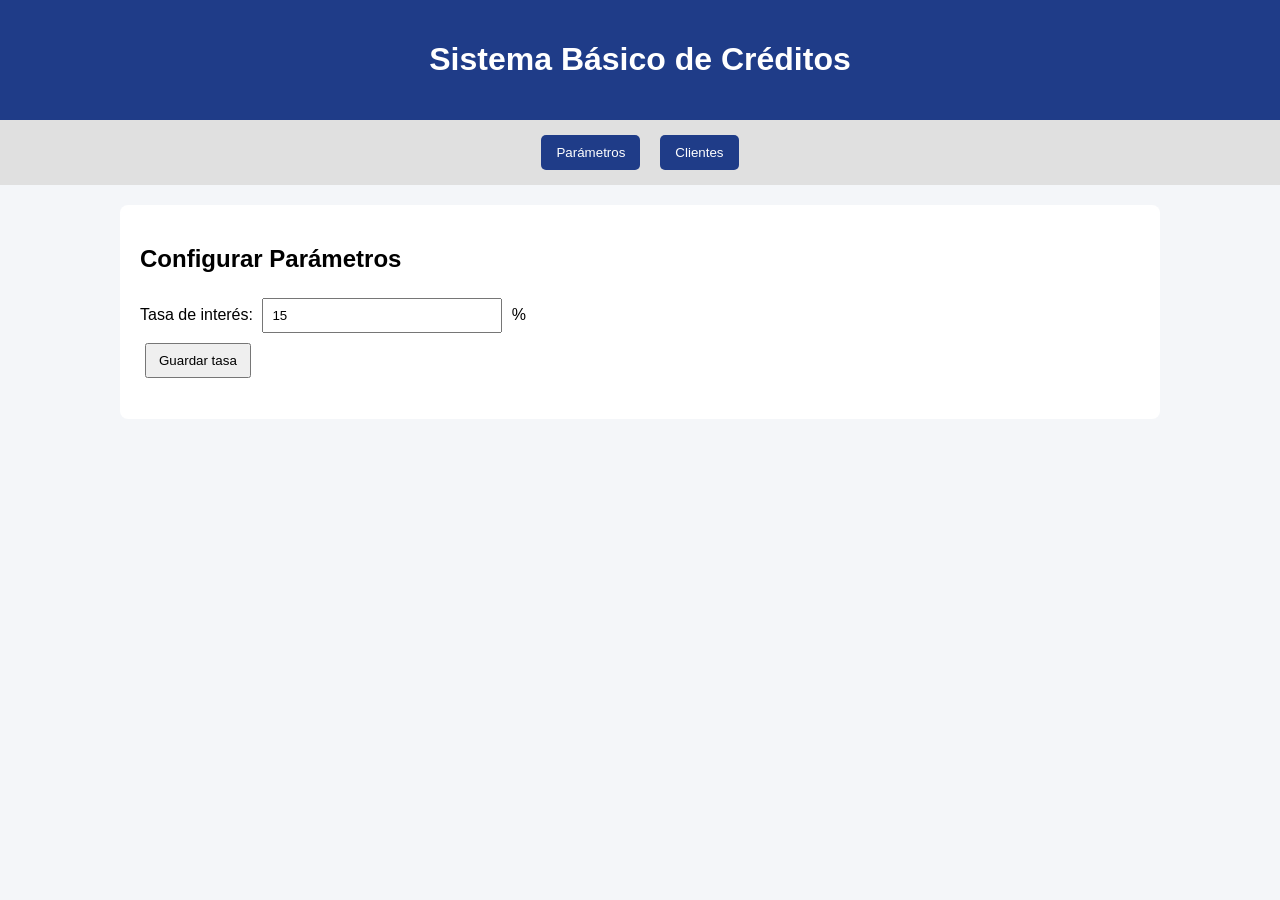
==== simulador_completo.html @ dd63d743 "Implementa navegación entre secciones y validación de tasa usando utilitarios" ====
<!DOCTYPE html>
<html lang="es">
<head>
  <meta charset="UTF-8">
  <title>Sistema de Créditos</title>
</head>
<body>

<header>
  <h1>Sistema Básico de Créditos</h1>
  <link rel="stylesheet" href="simulador_completo.css">
</header>

<nav>
  <button onclick="mostrarSeccion('parametros')">Parámetros</button>
  <button onclick="mostrarSeccion('clientes')">Clientes</button>
</nav>

<section class="activa" id="parametros">
  <h2>Configurar Parámetros</h2>

  <label for="tasaInteres">Tasa de interés:</label>
  <input type="number" id="tasaInteres" min="10" max="20" value="15">
  <span>%</span>

  <br>
  <button onclick="guardarTasa()">Guardar tasa</button>

  <p id="mensajeTasa"></p>
</section>

<section id="clientes">
  <h2>Registro de Clientes</h2>

  <input type="text" >
  <input type="text" >
  <input type="text" >
  <input type="number" >
  <input type="number" >

  <br>

  <button >Guardar cliente</button>
  <button >Limpiar</button>

  <table>
    <thead>
      <tr>
        <th>Cédula</th>
        <th>Nombre</th>
        <th>Apellido</th>
        <th>Ingresos</th>
        <th>Egresos</th>
        <th>Acciones</th>
      </tr>
    </thead>
    <tbody id="tablaClientes">
       <tr>
          <td>1712345678</td>
          <td>Juan</td>
          <td>Pérez</td>
          <td>1200</td>
          <td>500</td>
          <td>
            <button>Actualizar</button>
            <button>Eliminar</button>
          </td>
        </tr>
        <tr>
          <td>1723456789</td>
          <td>María</td>
          <td>Gómez</td>
          <td>1500</td>
          <td>600</td>
          <td>
            <button>Actualizar</button>
            <button>Eliminar</button>
          </td>
        </tr>
        <tr>
          <td>1734567890</td>
          <td>Carlos</td>
          <td>Ramírez</td>
          <td>900</td>
          <td>350</td>
          <td>
            <button>Actualizar</button>
            <button>Eliminar</button>
          </td>
        </tr>
    </tbody>
  </table>
</section>


<script src="utilitarios.js"></script>
<script src="simulador_completo.js"></script>
</body>
</html>
---- simulador_completo.css ----
body {
      font-family: Arial, sans-serif;
      background: #f4f6f9;
      margin: 0;
      padding: 0;
    }

    header {
      background: #1f3c88;
      color: white;
      padding: 20px;
      text-align: center;
    }

    nav {
      display: flex;
      justify-content: center;
      background: #e0e0e0;
      padding: 10px;
      gap: 10px;
      flex-wrap: wrap;
    }

    nav button {
      padding: 10px 15px;
      border: none;
      background: #1f3c88;
      color: white;
      cursor: pointer;
      border-radius: 5px;
    }

    nav button:hover {
      background: #14275c;
    }

    section {
      display: none;
      padding: 20px;
      max-width: 1000px;
      margin: auto;
      background: white;
      margin-top: 20px;
      border-radius: 8px;
    }

    section.activa {
      display: block;
    }

    input, select {
      padding: 8px;
      margin: 5px;
      width: 220px;
    }

    button {
      padding: 8px 12px;
      margin: 5px;
      cursor: pointer;
    }

    table {
      width: 100%;
      border-collapse: collapse;
      margin-top: 15px;
    }

    th, td {
      border: 1px solid #ccc;
      padding: 8px;
      text-align: center;
    }

    th {
      background: #1f3c88;
      color: white;
    }

    .aprobado {
      background: #d4edda;
      color: #155724;
      padding: 15px;
      border-radius: 5px;
      font-weight: bold;
      margin-top: 15px;
    }

    .rechazado {
      background: #f8d7da;
      color: #721c24;
      padding: 15px;
      border-radius: 5px;
      font-weight: bold;
      margin-top: 15px;
    }

    .card {
      background: #f1f1f1;
      padding: 15px;
      border-radius: 5px;
      margin-top: 10px;
    }
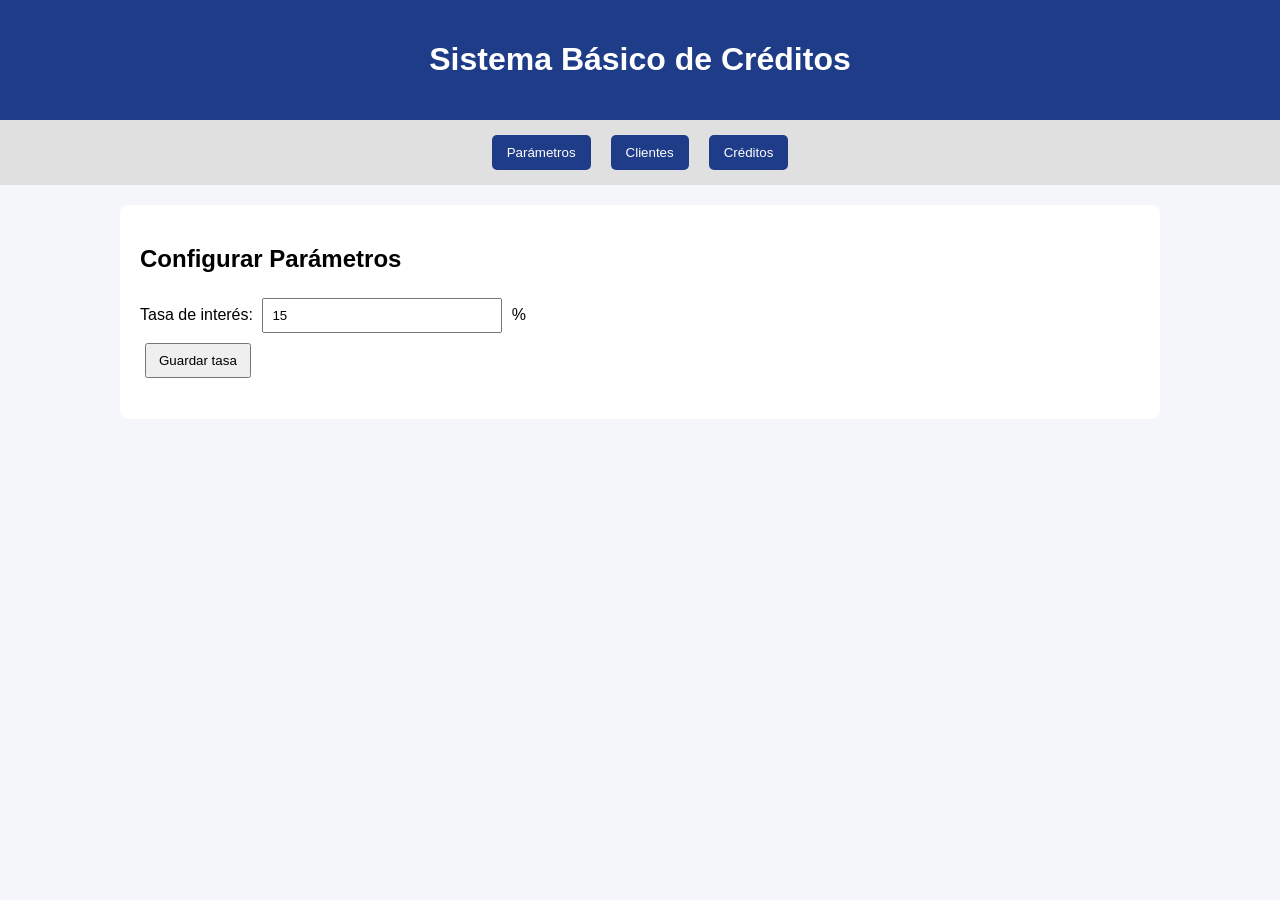
==== commit 5c565e1f: "agregar sección Créditos con búsqueda por cédula, cálculo de cuotas y evaluación de aprobación" ====
--- a/simulador_completo.html
+++ b/simulador_completo.html
@@ -2,98 +2,126 @@
 <html lang="es">
 <head>
   <meta charset="UTF-8">
+  <meta name="viewport" content="width=device-width, initial-scale=1.0">
   <title>Sistema de Créditos</title>
+  <link rel="stylesheet" href="simulador_completo.css">
 </head>
 <body>
 
-<header>
-  <h1>Sistema Básico de Créditos</h1>
-  <link rel="stylesheet" href="simulador_completo.css">
-</header>
+  <header>
+    <h1>Sistema Básico de Créditos</h1>
+  </header>
 
-<nav>
-  <button onclick="mostrarSeccion('parametros')">Parámetros</button>
-  <button onclick="mostrarSeccion('clientes')">Clientes</button>
-</nav>
+  <nav>
+    <button onclick="mostrarSeccion('parametros')">
+      Parámetros
+    </button>
+    <button onclick="mostrarSeccion('clientes')">
+      Clientes
+    </button>
+    <button onclick="mostrarSeccion('creditos')">Créditos</button>
+  </nav>
 
-<section class="activa" id="parametros">
-  <h2>Configurar Parámetros</h2>
+  <section class="activa" id="parametros">
+    <h2>Configurar Parámetros</h2>
 
-  <label for="tasaInteres">Tasa de interés:</label>
-  <input type="number" id="tasaInteres" min="10" max="20" value="15">
-  <span>%</span>
+    <label for="tasaInteres">Tasa de interés:</label>
+    <input
+      type="number"
+      id="tasaInteres"
+      min="10"
+      max="20"
+      value="15"
+    >
+    <span>%</span>
 
-  <br>
-  <button onclick="guardarTasa()">Guardar tasa</button>
+    <br>
 
-  <p id="mensajeTasa"></p>
-</section>
+    <button onclick="guardarTasa()">Guardar tasa</button>
 
-<section id="clientes">
-  <h2>Registro de Clientes</h2>
+    <p id="mensajeTasa"></p>
+  </section>
 
-  <input type="text" >
-  <input type="text" >
-  <input type="text" >
-  <input type="number" >
-  <input type="number" >
+  <section id="clientes">
+    <h2>Registro de Clientes</h2>
+
+    <input
+      type="text"
+      id="cedula"
+      placeholder="Cédula: 1712345678"
+    >
+
+    <input
+      type="text"
+      id="nombre"
+      placeholder="Nombre: Juan"
+    >
+
+    <input
+      type="text"
+      id="apellido"
+      placeholder="Apellido: Pérez"
+    >
+
+    <input
+      type="number"
+      id="ingresos"
+      placeholder="Ingresos: 1200"
+    >
+
+    <input
+      type="number"
+      id="egresos"
+      placeholder="Egresos: 500"
+    >
+
+    <br>
+
+    <button onclick="guardarCliente()">Guardar cliente</button>
+    <button onclick="limpiar()">Limpiar</button>
+
+    <table>
+      <thead>
+        <tr>
+          <th>Cédula</th>
+          <th>Nombre</th>
+          <th>Apellido</th>
+          <th>Ingresos</th>
+          <th>Egresos</th>
+          <th>Acciones</th>
+        </tr>
+      </thead>
+      <tbody id="tablaClientes"></tbody>
+    </table>
+  </section>
+
+<section id="creditos">
+  <h2>Solicitar Crédito</h2>
+
+  <label for="buscarCedulaCredito">Cédula del cliente:</label>
+  <input type="text" id="buscarCedulaCredito" oninput="limpiarBusquedaCredito()">
+  <button onclick="buscarClienteCredito()">Buscar cliente</button>
+
+  <div id="datosClienteCredito" class="card"></div>
+
+  <label for="montoCredito">Monto del crédito ($):</label>
+  <input type="number" id="montoCredito" min="0.01" step="0.01" oninput="limpiarResultadoCredito()">
+  <label for="plazoCredito">Plazo (meses):</label>
+  <input type="number" id="plazoCredito" min="1" step="1" oninput="limpiarResultadoCredito()">
 
   <br>
 
-  <button >Guardar cliente</button>
-  <button >Limpiar</button>
+  <button onclick="calcularCredito()">Calcular crédito</button>
 
-  <table>
-    <thead>
-      <tr>
-        <th>Cédula</th>
-        <th>Nombre</th>
-        <th>Apellido</th>
-        <th>Ingresos</th>
-        <th>Egresos</th>
-        <th>Acciones</th>
-      </tr>
-    </thead>
-    <tbody id="tablaClientes">
-       <tr>
-          <td>1712345678</td>
-          <td>Juan</td>
-          <td>Pérez</td>
-          <td>1200</td>
-          <td>500</td>
-          <td>
-            <button>Actualizar</button>
-            <button>Eliminar</button>
-          </td>
-        </tr>
-        <tr>
-          <td>1723456789</td>
-          <td>María</td>
-          <td>Gómez</td>
-          <td>1500</td>
-          <td>600</td>
-          <td>
-            <button>Actualizar</button>
-            <button>Eliminar</button>
-          </td>
-        </tr>
-        <tr>
-          <td>1734567890</td>
-          <td>Carlos</td>
-          <td>Ramírez</td>
-          <td>900</td>
-          <td>350</td>
-          <td>
-            <button>Actualizar</button>
-            <button>Eliminar</button>
-          </td>
-        </tr>
-    </tbody>
-  </table>
+  <div id="resultadoCredito" aria-live="polite"></div>
+
+  <button id="btnSolicitarCredito" onclick="solicitarCredito()" disabled>
+    Solicitar crédito
+  </button>
 </section>
 
+  <script src="utilitarios.js"></script>
+  <script src="simulador_completo.js"></script>
 
-<script src="utilitarios.js"></script>
-<script src="simulador_completo.js"></script>
 </body>
-</html>+</html>
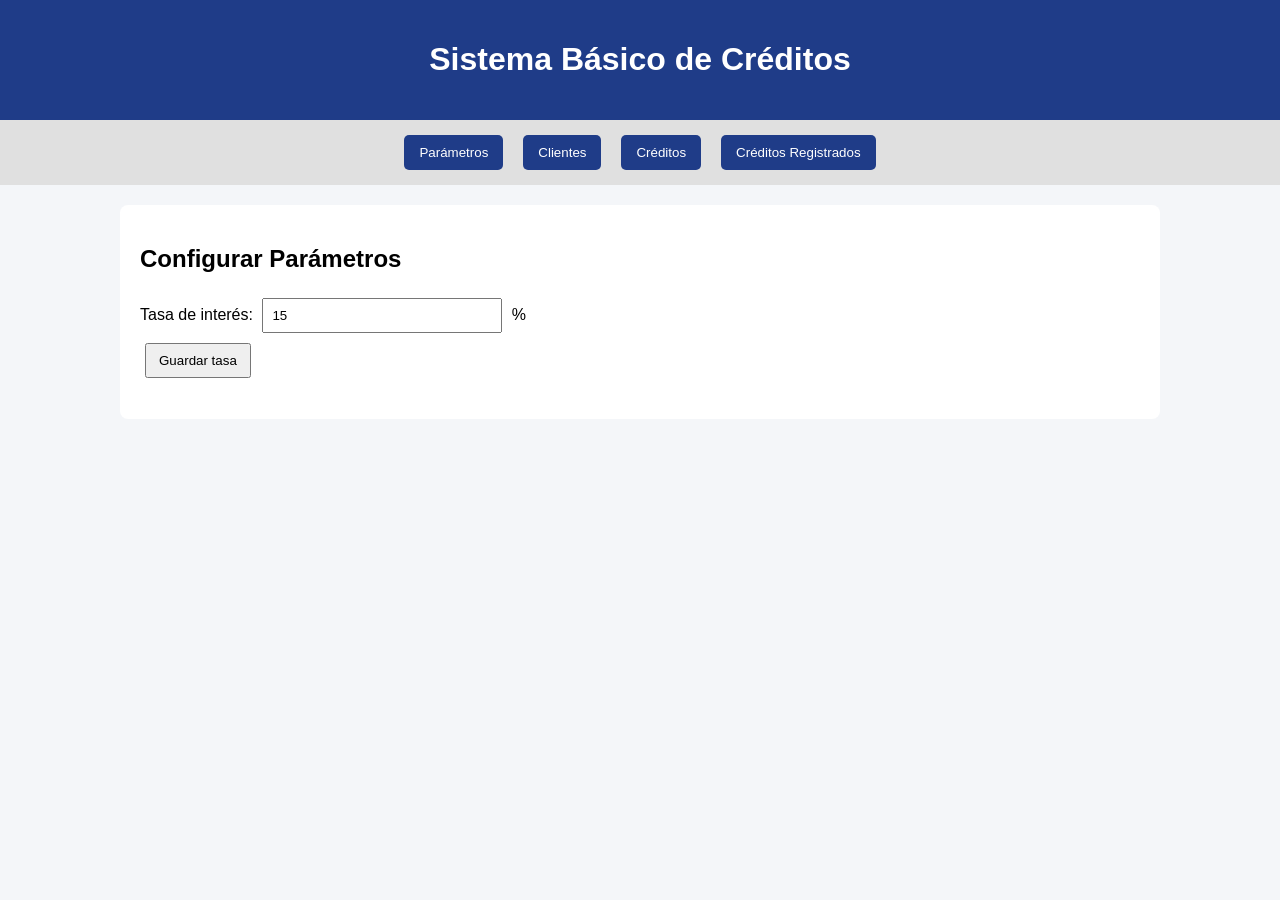
==== commit ec8bf75e: "Agregar asignación de créditos e historial con búsqueda por cédula" ====
--- a/simulador_completo.html
+++ b/simulador_completo.html
@@ -20,6 +20,7 @@
       Clientes
     </button>
     <button onclick="mostrarSeccion('creditos')">Créditos</button>
+    <button onclick="mostrarSeccion('listaCreditos')">Créditos Registrados</button>
   </nav>
 
   <section class="activa" id="parametros">
@@ -115,9 +116,37 @@
 
   <div id="resultadoCredito" aria-live="polite"></div>
 
-  <button id="btnSolicitarCredito" onclick="solicitarCredito()" disabled>
-    Solicitar crédito
+  <button id="btnAsignarCredito" onclick="asignarCredito()" disabled>
+    Asignar Crédito
   </button>
+</section>
+
+
+<section id="listaCreditos">
+  <h2>Créditos Registrados</h2>
+
+  <label for="buscarCedulaListado">Cédula del cliente:</label>
+  <input type="text" id="buscarCedulaListado">
+  <button onclick="buscarCreditosCliente()">Buscar</button>
+  <button onclick="mostrarTextoEnCaja('buscarCedulaListado', ''); pintarCreditos(creditos)">Ver todos</button>
+
+  <p id="mensajeHistorial" aria-live="polite"></p>
+  <div class="tabla-contenedor">
+  <table>
+    <thead>
+      <tr>
+        <th>Cédula</th>
+        <th>Nombre</th>
+        <th>Apellido</th>
+        <th>Monto</th>
+        <th>Tasa</th>
+        <th>Plazo</th>
+        <th>Cuota</th>
+      </tr>
+    </thead>
+    <tbody id="tablaCreditos"></tbody>
+  </table>
+  </div>
 </section>
 
   <script src="utilitarios.js"></script>
--- a/simulador_completo.css
+++ b/simulador_completo.css
@@ -124,4 +124,6 @@
       border-radius: 5px;
       margin-top: 10px;
     }
-  +  
+button:disabled { cursor: not-allowed; opacity: 0.5; }
+.tabla-contenedor { overflow-x: auto; }
